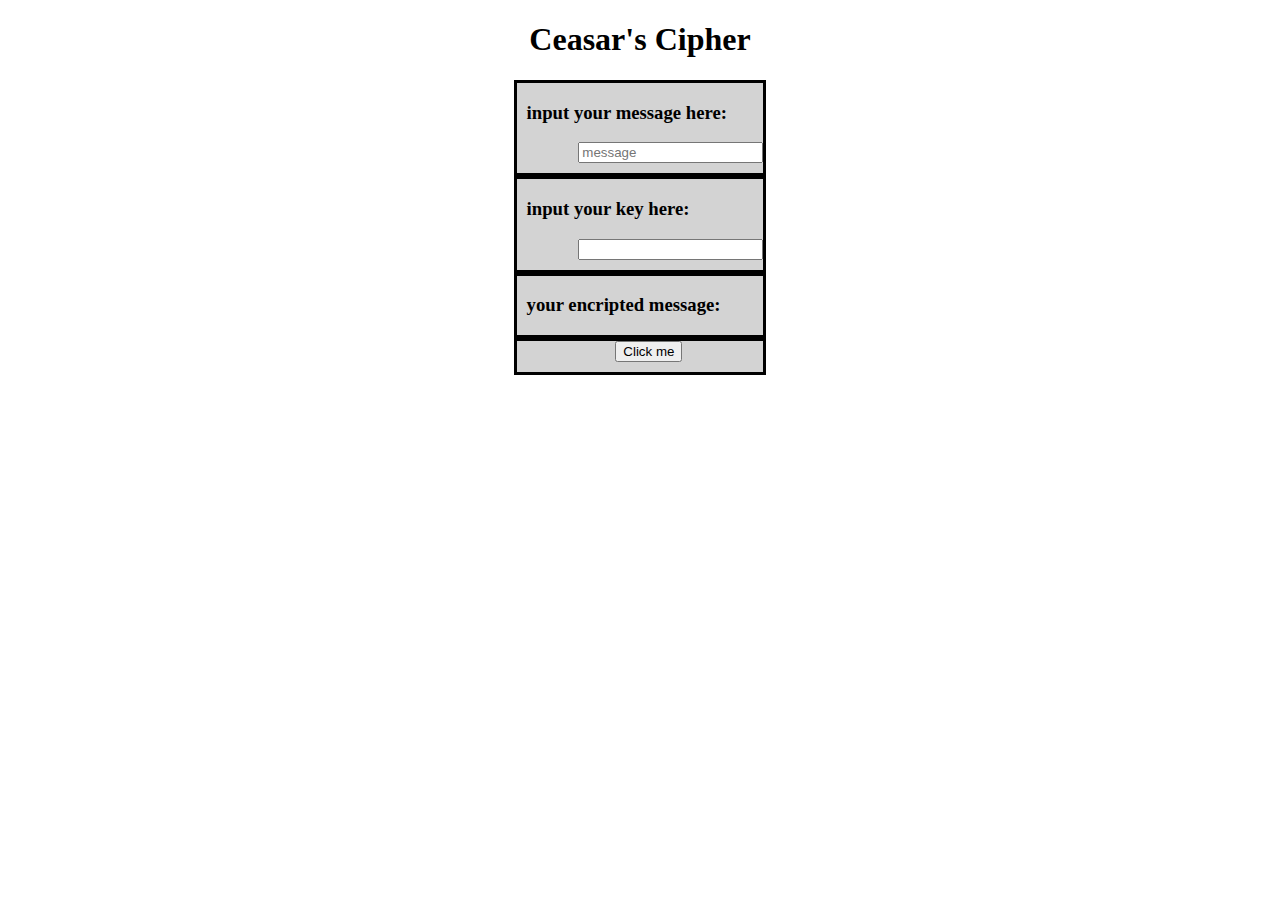
==== Ceasar Cipher/index.html @ 8e677357 "Caesar Cipher" ====
<!DOCTYPE html> 
<html>
<head>
	<title>Caesar's Cipher</title>
	<link rel="stylesheet" type="text/css" href="style.css">
</head>
<body>
	<h1> Ceasar's Cipher </h1>

	<div id="messageIN">
		<h3> input your message here: </h3>
		<input type="text" name="message" id="inputmsg" placeholder="message">
	</div>


	<div id="key">
		<h3> input your key here: </h3>
		<input type="number" name="messageIN" id="keyInput">
	</div>


	<div id="messageOUT"> 
		<h3>your encripted message:</h3>
		<p id="result"> </p>
	</div>

	<div id="key">
		<button onclick="getWords()">Click me</button>
	</div>

</body>

	<script type="text/javascript" src="script.js"></script>
</html>
---- Ceasar Cipher/style.css ----
h1 {
	text-align: center;
}

#messageOUT {
	margin-left: 40%;
	margin-right: 40%;
	border: solid;
	background-color: lightgrey;

}

#messageIN {
	margin-left: 40%;
	margin-right: 40%;
	border: solid;
	background-color: lightgrey;
	padding-bottom: 10px;
}

#key {
	margin-left: 40%;
	margin-right: 40%;
	border: solid;
	background-color: lightgrey;
	padding-bottom: 10px;
}

input {
	margin-left: 25%;
	margin-right: auto;
}

h3 {
	padding-left: 10px;
}
p {
	text-align: center;
}

button {
	margin-left: 40%;
}
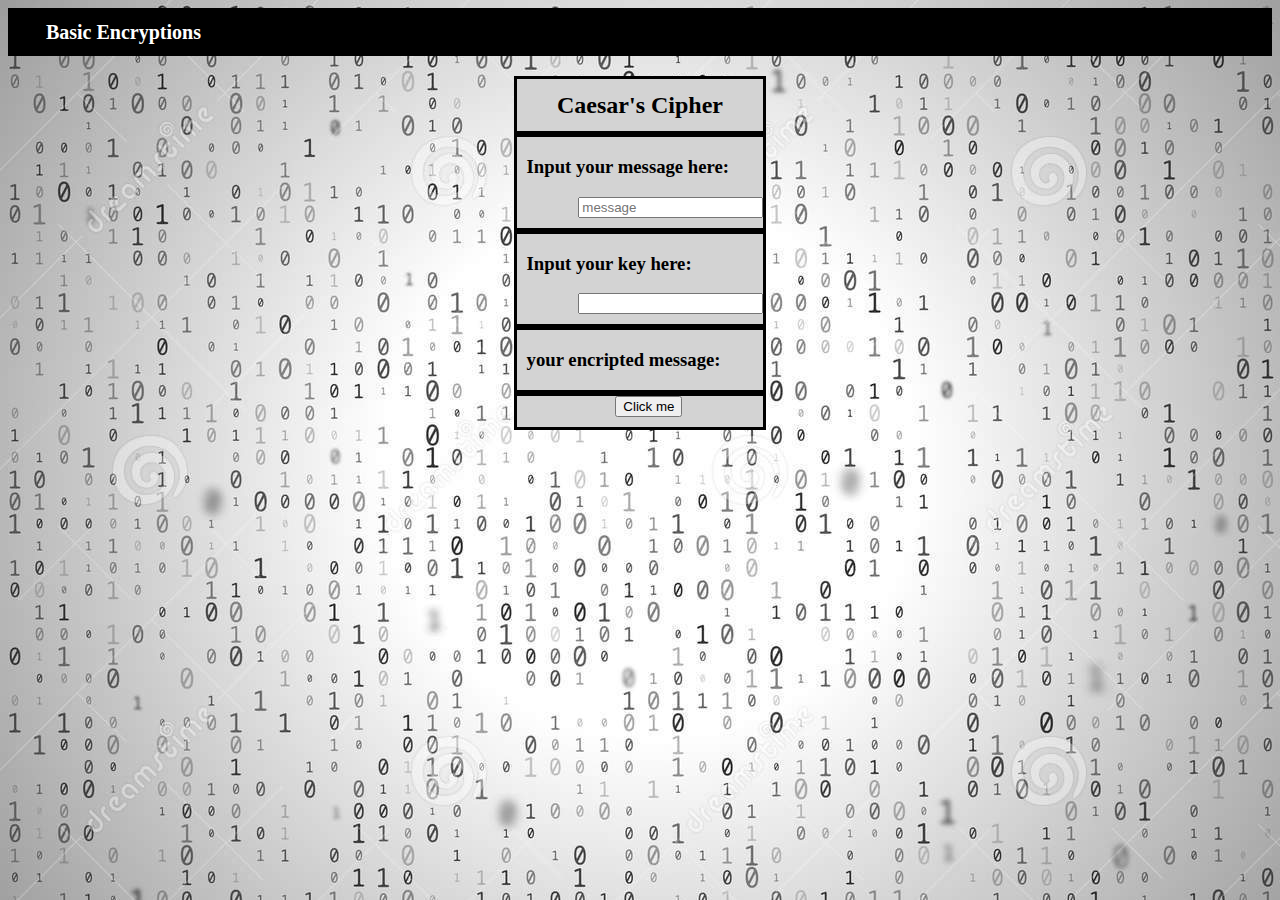
==== commit e50a903b: "style" ====
--- a/Ceasar Cipher/index.html
+++ b/Ceasar Cipher/index.html
@@ -3,18 +3,21 @@
 <head>
 	<title>Caesar's Cipher</title>
 	<link rel="stylesheet" type="text/css" href="style.css">
+	<div id = "header">
+		<h1> Basic Encryptions </h1>
+	</div>
 </head>
 <body>
-	<h1> Ceasar's Cipher </h1>
+	<h2> Caesar's Cipher </h2>
 
 	<div id="messageIN">
-		<h3> input your message here: </h3>
+		<h3> Input your message here: </h3>
 		<input type="text" name="message" id="inputmsg" placeholder="message">
 	</div>
 
 
 	<div id="key">
-		<h3> input your key here: </h3>
+		<h3> Input your key here: </h3>
 		<input type="number" name="messageIN" id="keyInput">
 	</div>
 
--- a/Ceasar Cipher/style.css
+++ b/Ceasar Cipher/style.css
@@ -1,6 +1,21 @@
 h1 {
+	margin-left: 2%;
+	padding: 1%;
+	color: white;
+	background-color: black;
+	margin-top: 0px;
+	font-size: 20px;
+}
+h2 {
+	margin-left: 40%;
+	margin-right: 40%;
+	border: solid;
+	background-color: lightgrey;
 	text-align: center;
+	margin-bottom: 0px;
+	padding: 1%;
 }
+
 
 #messageOUT {
 	margin-left: 40%;
@@ -25,6 +40,9 @@
 	background-color: lightgrey;
 	padding-bottom: 10px;
 }
+#header {
+	background-color: black;
+}
 
 input {
 	margin-left: 25%;
@@ -40,4 +58,8 @@
 
 button {
 	margin-left: 40%;
+}
+
+body {
+	background-image: url(codebackg.jpg);
 }